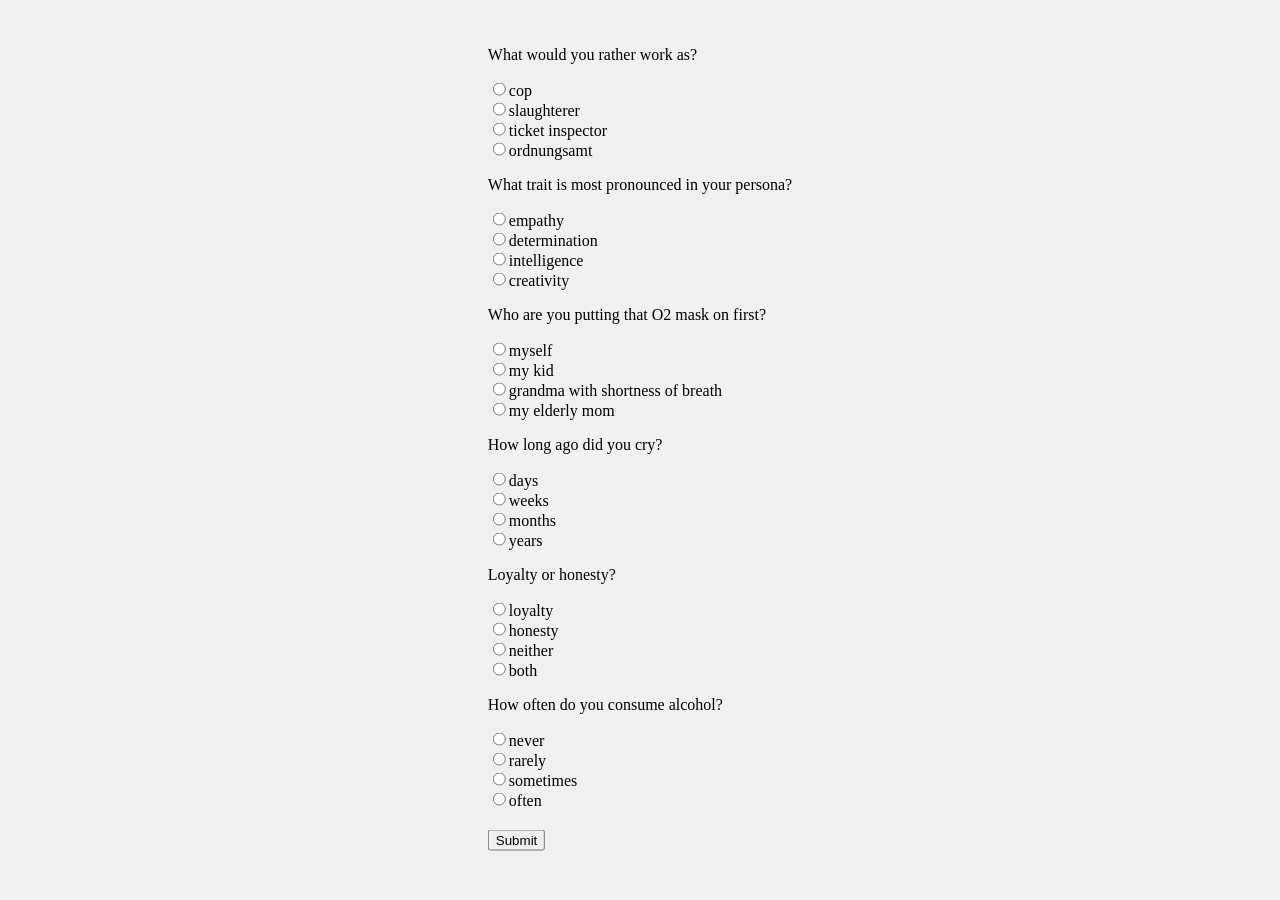
==== questionnaire.html @ 4579058c "finished basic structure" ====
<!DOCTYPE html>
<html lang="en">
<head>
    <meta charset="UTF-8">
    <meta name="viewport" content="width=device-width, initial-scale=1.0">
    <title>Questionnaire</title>
    <link rel="stylesheet" href="style.css">
</head>
<body>
    <div id="questionnaire-container">
        <div id="questionnaire">
            
        </div>
        <button id="submitBtn">Submit</button>
        <div id="result"></div>
    </div>
    <script src="script.js"></script>
</body>
</html>
---- style.css ----
body {
    display: flex;
    flex-direction: column;
    justify-content: center;
    align-items: center;
    height: 100vh;
    margin: 0;
    background-color: #f0f0f0;
    position: relative;
}

.container {
    width: 100px;
    height: 100px;
    position: relative;
    transition: transform 0.3s ease;
    margin: 10px;
    z-index: 1;
}

.container .content {
    display: none;
    color: white;
}

.container.zoomed {
    transform: scale(2);
    z-index: 10;
}

.container.zoomed .content {
    display: block;
    position: absolute;
    top: 50%;
    left: 50%;
    transform: translate(-50%, -50%);
}

.blue {
    background-color: blue;
    height: 150px;
}

.beige {
    background-color: beige;
    width: 150px;
}

.orange {
    background-color: orange;
    height: 200px;
    width: 200px;
}

#hoverText {
    position: absolute;
    display: none;
    background-color: rgba(0, 0, 0, 0.7);
    color: white;
    padding: 5px;
    border-radius: 3px;
    pointer-events: none;
    z-index: 20; /* Set to a value higher than any other element */
}

#questionnaire-container {
    position: absolute; /* Ensure the questionnaire is above other elements */
    top: 50%;
    left: 50%;
    transform: translate(-50%, -50%);
    z-index: 10; /* Ensure the questionnaire is above other elements */
}

.hidden {
    display: none;
}

.question {
    margin-bottom: 15px;
}

#submitBtn {
    display: block;
    margin-top: 20px;
}

#result {
    margin-top: 20px;
    font-weight: bold;
}
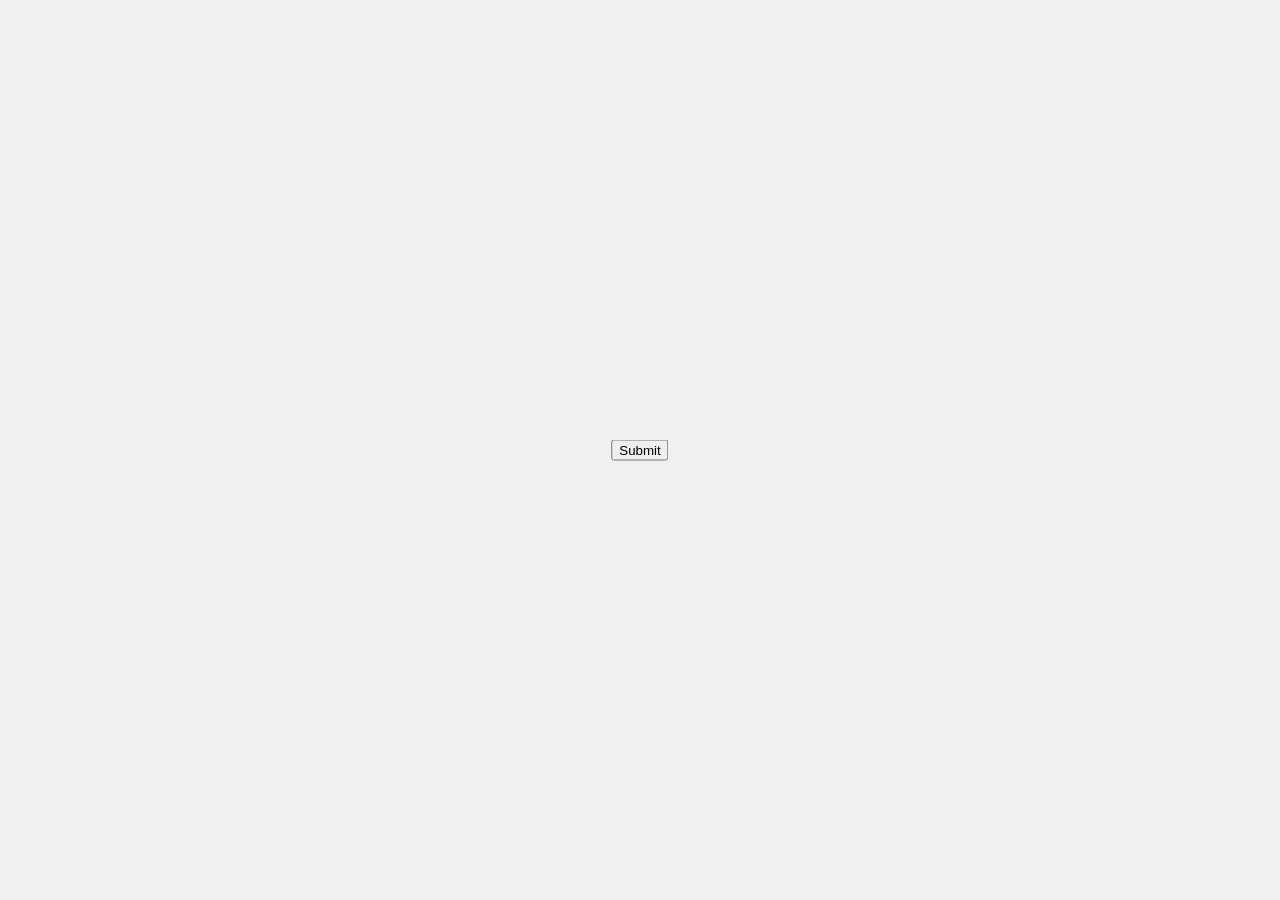
==== commit b5bbeecf: "extracted questionnaire for some more clean code" ====
--- a/questionnaire.html
+++ b/questionnaire.html
@@ -3,7 +3,7 @@
 <head>
     <meta charset="UTF-8">
     <meta name="viewport" content="width=device-width, initial-scale=1.0">
-    <title>Questionnaire</title>
+    <title>who u?</title>
     <link rel="stylesheet" href="style.css">
 </head>
 <body>
@@ -15,5 +15,6 @@
         <div id="result"></div>
     </div>
     <script src="script.js"></script>
+    <script src="questionnaire.js"></script>
 </body>
 </html>
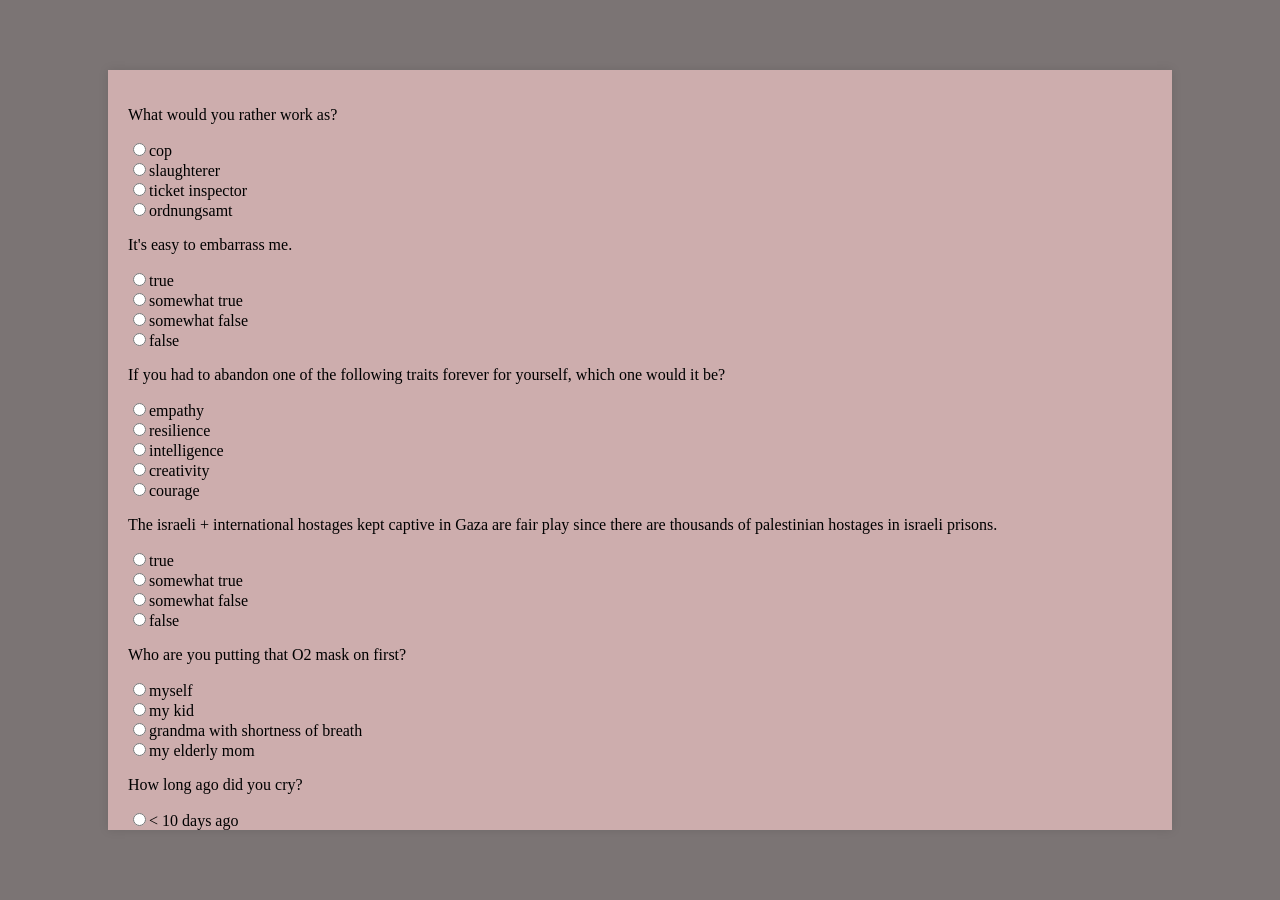
==== commit b78e9e0e: "working version, tryna push" ====
--- a/questionnaire.html
+++ b/questionnaire.html
@@ -4,7 +4,7 @@
     <meta charset="UTF-8">
     <meta name="viewport" content="width=device-width, initial-scale=1.0">
     <title>who u?</title>
-    <link rel="stylesheet" href="style.css">
+    <link rel="stylesheet" href="styleSmalltalk.css">
 </head>
 <body>
     <div id="questionnaire-container">
--- a/styleSmalltalk.css
+++ b/styleSmalltalk.css
@@ -0,0 +1,205 @@
+
+body {
+    display: flex;
+    flex-direction: column;
+    justify-content: center;  
+    align-items: center;
+    height: 100vh;
+    margin: 0;
+    background-color: hsl(0, 3%, 47%);
+    position: relative;
+    overflow: hidden; 
+}
+
+.container {
+    position: absolute; 
+    overflow: hidden; 
+    justify-content: center;  
+    align-items: center;
+    display: flex;
+    transition: transform 0.3s ease;
+    margin: 10px;
+    z-index: 1;
+}
+
+.container img {
+    max-width: 100%;
+    max-height: 100%;
+    object-fit: cover;
+}
+
+.container .content {
+    display: flex;
+    text-align: justify;
+    font-family: 'Roboto', sans-serif; 
+    width: 90%;
+    top: 50%;
+    left: 50%;
+    overflow: hidden; 
+    white-space: pre-wrap; 
+    font-size: 0.7em;
+    color: #f7f2f2;
+}
+
+.container.zoomed {
+    transform: scale(1.7);
+    z-index: 10;
+}
+
+.container.zoomed .content {
+    display: block;
+    position: absolute;
+    top: 50%;
+    left: 50%;
+    transform: translate(-50%, -50%);
+}
+
+.purp {
+    background-color: #bda3cb;
+    height: 190px;
+    width: 300px;
+    z-index: 4;
+}
+
+.orange {
+    background-color: hsl(23, 58%, 81%);
+    border: 5px solid hsl(0, 22%, 85%);
+    box-sizing: border-box;
+    overflow: hidden;
+    height: 200px;
+    width: 200px;
+    z-index: 11;
+}
+
+
+
+.green {
+    background-color: hwb(120 54% 32%);
+    height: 350px;
+    width: 350px;
+    scale: 0.6;
+    z-index: 6;
+}
+
+.grey {
+    background-color: rgb(195, 187, 170);
+    height: 250px;
+    width: 240px;
+    z-index: 4;
+}
+
+
+.imgOne {
+    width: 100%;
+    height: 50%;
+    scale: 0.7;
+    height: 400px;
+    width: 300px;
+    z-index: 9;
+}
+
+.imgTwo {
+    width: 100%;
+    height: 50%;
+    scale: 0.7;
+    height: 400px;
+    width: 400px;
+    z-index: 9;
+}
+
+.imgThree {
+    width: 100%;
+    height: 50%;
+    scale: 0.73;
+    height: 600px;
+    width: 600px;
+    z-index: 9;
+}
+
+#hoverText {
+    position: absolute;
+    display: none;
+    background-color: rgba(0, 0, 0, 0.7);
+    color: white;
+    padding: 5px;
+    border-radius: 3px;
+    pointer-events: none;
+    z-index: 20;
+}
+
+#questionnaire-container {
+    position: absolute;
+    top: 50%;
+    left: 50%;
+    transform: translate(-50%, -50%);
+    z-index: 10;
+    width: 80%; 
+    height: 80%; 
+    overflow-y: auto; 
+    background-color: #e0bbbbce;
+    padding: 20px; 
+    box-shadow: 0 0 10px rgba(0,0,0,0.1); 
+}
+
+.hidden {
+    display: none;
+}
+
+.question {
+    margin-bottom: 15px;
+}
+
+#submitBtn {
+    display: block;
+    margin-top: 20px;
+}
+
+#result {
+    margin-top: 20px;
+    font-weight: bold;
+}
+
+#approach-btn {
+    position: absolute; 
+    top: 77%;  
+    left: 70%; 
+    transform: translate(-50%, -50%);
+    background: linear-gradient(135deg, hsl(12, 59%, 77%), rgb(175, 163, 157));
+    border: none;
+    border-radius: 1px;
+    color: #000000;
+    font-size: 10px;
+    z-index: 19;
+    transition: transform 0.3s ease, box-shadow 0.3s ease, background 0.3s ease;
+}
+
+
+nav {
+    position: absolute; /* Default */
+    top: 0;
+    left: 0;
+    width: 100%; /* Full width */
+    background-color: #333;
+}
+
+.menu {
+    list-style-type: none;
+    margin: 0;
+    padding: 0;
+    display: flex;
+    justify-content: center;
+}
+
+.menu li {
+    margin: 0 15px;
+}
+
+.menu a {
+    color: white;
+    text-decoration: none;
+    font-size: 18px;
+}
+
+.menu a:hover {
+    text-decoration: underline;
+}
